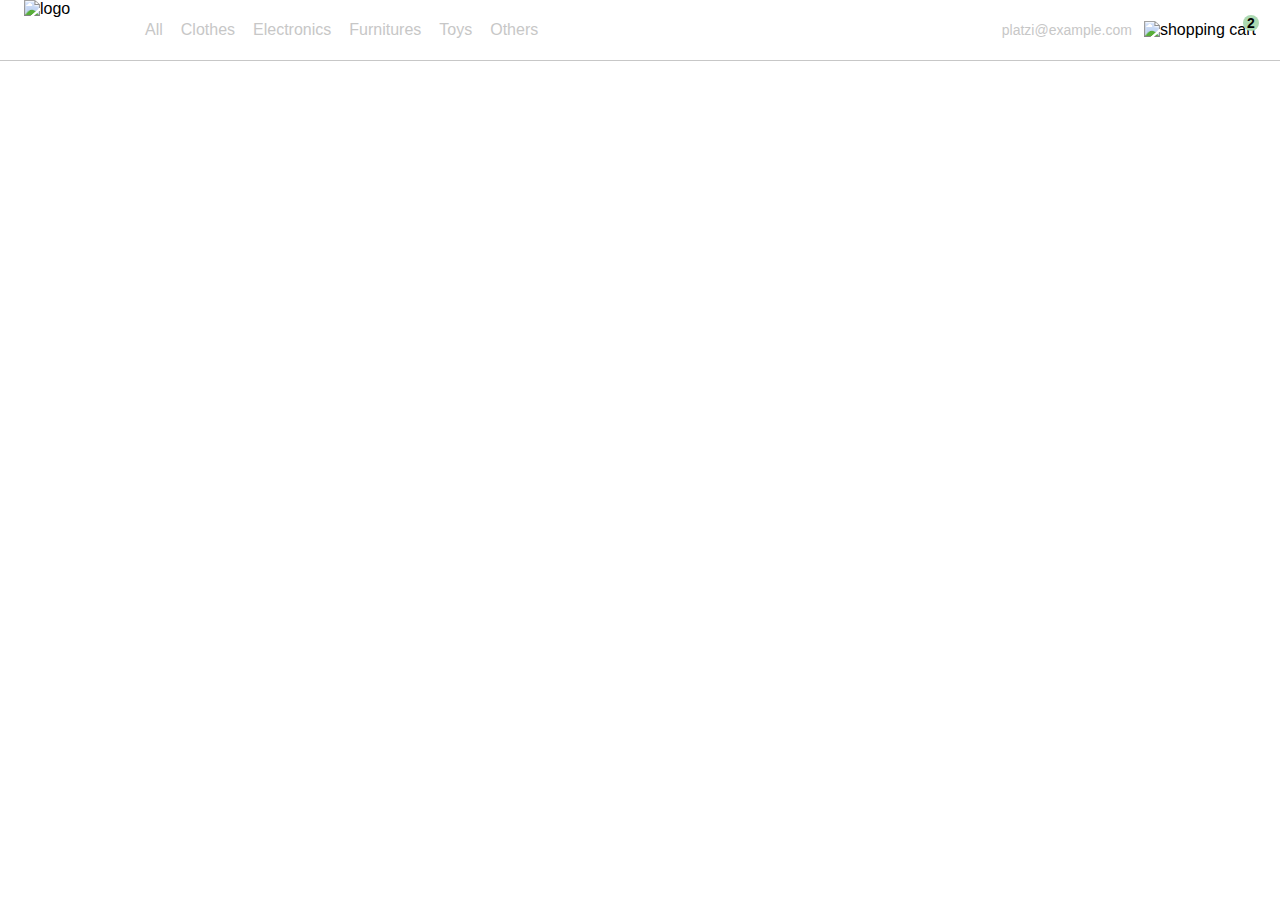
==== index.html @ a831f1f5 "iniciando a unir los componentes" ====
<!DOCTYPE html>
<html lang="en">
<head>
  <meta charset="UTF-8">
  <meta http-equiv="X-UA-Compatible" content="IE=edge">
  <meta name="viewport" content="width=device-width, initial-scale=1.0">
  <link rel="stylesheet" href="./styles.css">
  <title>yardSale: tienda online de cositas chidas</title>

</head>
<body>
  <nav>
    <img src="./icons/icon_menu.svg" alt="menu" class="menu">

    <div class="navbar-left">
      <img src="./logos/logo_yard_sale.svg" alt="logo" class="logo">

      <ul>
        <li>
          <a href="/">All</a>
        </li>
        <li>
          <a href="/">Clothes</a>
        </li>
        <li>
          <a href="/">Electronics</a>
        </li>
        <li>
          <a href="/">Furnitures</a>
        </li>
        <li>
          <a href="/">Toys</a>
        </li>
        <li>
          <a href="/">Others</a>
        </li>
      </ul>
    </div>

    <div class="navbar-right">
      <ul>
        <li class="navbar-email">platzi@example.com</li>
        <li class="navbar-shopping-cart">
          <img src="./icons/icon_shopping_cart.svg" alt="shopping cart">
          <div>2</div>
        </li>
      </ul>
    </div>
  </nav>
</body>
</html>
---- styles.css ----
:root {
    --white: #FFFFFF;
    --black: #000000;
    --very-light-pink: #C7C7C7;
    --text-input-field: #F7F7F7;
    --hospital-green: #ACD9B2;
    --sm: 14px;
    --md: 16px;
    --lg: 18px;
  }
  body {
    margin: 0;
    font-family: 'Quicksand', sans-serif;
  }
  nav {
    display: flex;
    justify-content: space-between;
    padding: 0 24px;
    border-bottom: 1px solid var(--very-light-pink);
  }
  .menu {
    display: none;
  }
  .logo {
    width: 100px;
  }
  .navbar-left ul,
  .navbar-right ul {
    list-style: none;
    padding: 0;
    margin: 0;
    display: flex;
    align-items: center;
    height: 60px;
  }
  .navbar-left {
    display: flex;
  }
  .navbar-left ul {
    margin-left: 12px;
  }
  .navbar-left ul li a,
  .navbar-right ul li a {
    text-decoration: none;
    color: var(--very-light-pink);
    border: 1px solid var(--white);
    padding: 8px;
    border-radius: 8px;
  }
  .navbar-left ul li a:hover,
  .navbar-right ul li a:hover {
    border: 1px solid var(--hospital-green);
    color: var(--hospital-green);
  }
  .navbar-email {
    color: var(--very-light-pink);
    font-size: var(--sm);
    margin-right: 12px;
  }
  .navbar-shopping-cart {
    position: relative;
  }
  .navbar-shopping-cart div {
    width: 16px;
    height: 16px;
    background-color: var(--hospital-green);
    border-radius: 50%;
    font-size: var(--sm);
    font-weight: bold;
    position: absolute;
    top: -6px;
    right: -3px;
    display: flex;
    justify-content: center;
    align-items: center;
  }
  @media (max-width: 640px) {
    .menu {
      display: block;
    }
    .navbar-left ul {
      display: none;
    }
    .navbar-email {
      display: none;
    }
  }
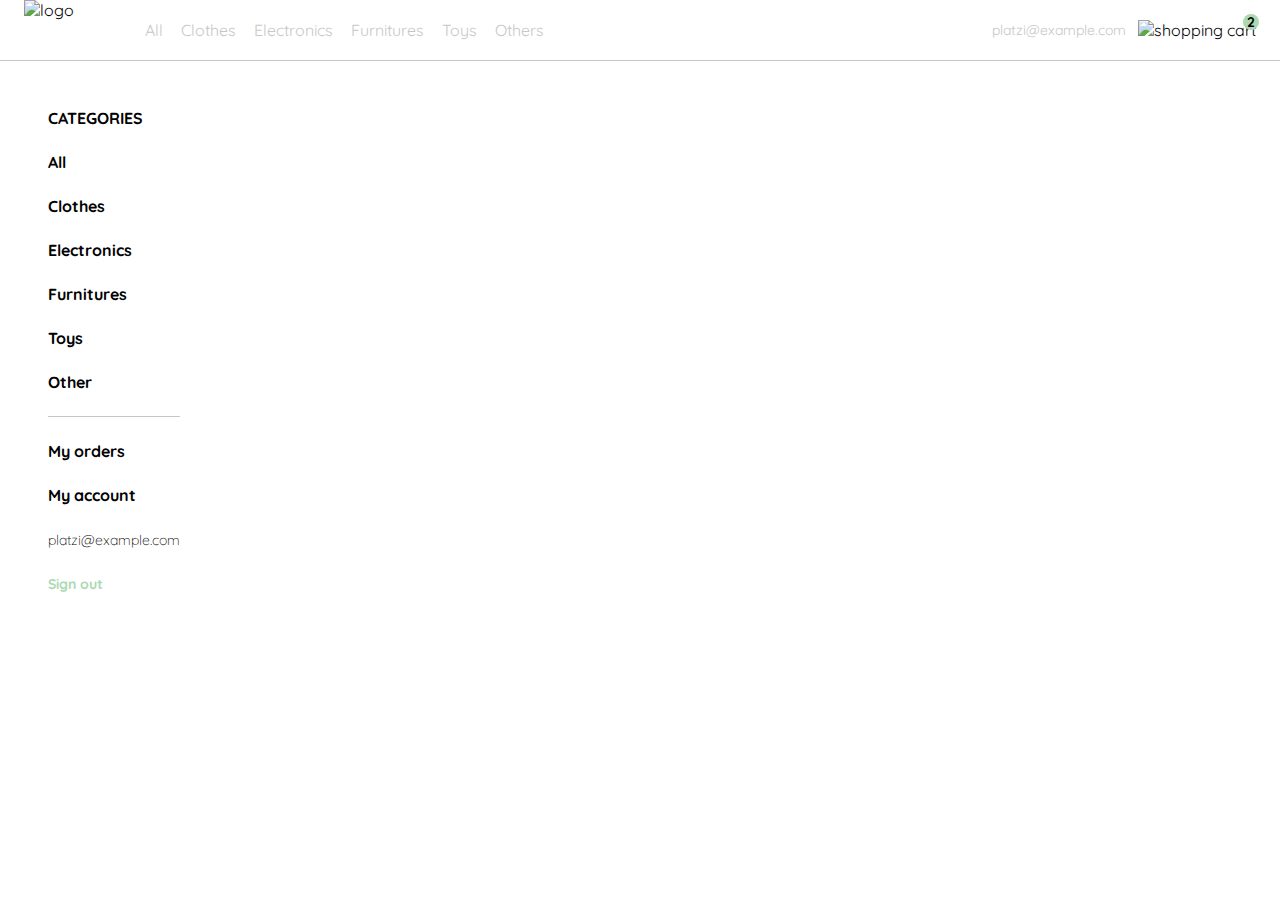
==== commit 03b00c52: "Integrando los componentes del menu desktop y mobile" ====
--- a/index.html
+++ b/index.html
@@ -4,9 +4,12 @@
   <meta charset="UTF-8">
   <meta http-equiv="X-UA-Compatible" content="IE=edge">
   <meta name="viewport" content="width=device-width, initial-scale=1.0">
+  <link rel="preconnect" href="https://fonts.googleapis.com">
+  <link rel="preconnect" href="https://fonts.gstatic.com" crossorigin>
+  <link href="https://fonts.googleapis.com/css2?family=Quicksand:wght@300;500;700&display=swap" rel="stylesheet">
+
   <link rel="stylesheet" href="./styles.css">
   <title>yardSale: tienda online de cositas chidas</title>
-
 </head>
 <body>
   <nav>
@@ -46,6 +49,66 @@
         </li>
       </ul>
     </div>
+    <div class="desktop-menu inactive">
+      <ul>
+        <li>
+          <a href="/" class="title">My orders</a>
+        </li>
+  
+        <li>
+          <a href="/">My account</a>
+        </li>
+  
+        <li>
+          <a href="/">Sign out</a>
+        </li>
+      </ul>
+    </div>
+    <div class="mobile-menu">
+      <ul>
+        <li>
+          <a href="/">CATEGORIES</a>
+        </li>
+        <li>
+          <a href="/">All</a>
+        </li>
+        <li>
+          <a href="/">Clothes</a>
+        </li>
+        <li>
+          <a href="/">Electronics</a>
+        </li>
+        <li>
+          <a href="/">Furnitures</a>
+        </li>
+        <li>
+          <a href="/">Toys</a>
+        </li>
+        <li>
+          <a href="/">Other</a>
+        </li>
+      </ul>
+  
+      <ul>
+        <li>
+          <a href="/">My orders</a>
+        </li>
+        <li>
+          <a href="/">My account</a>
+        </li>
+      </ul>
+  
+      <ul>
+        <li>
+          <a href="/" class="email">platzi@example.com</a>
+        </li>
+        <li>
+          <a href="/" class="sign-out">Sign out</a>
+        </li>
+      </ul>
+    </div>
   </nav>
+
+  <script src="./main.js"></script>
 </body>
 </html>--- a/styles.css
+++ b/styles.css
@@ -1,3 +1,4 @@
+/*General*/
 :root {
     --white: #FFFFFF;
     --black: #000000;
@@ -18,6 +19,11 @@
     padding: 0 24px;
     border-bottom: 1px solid var(--very-light-pink);
   }
+
+  .inactive{
+    display: none;
+  }
+
   .menu {
     display: none;
   }
@@ -54,6 +60,7 @@
   }
   .navbar-email {
     color: var(--very-light-pink);
+    cursor: pointer;
     font-size: var(--sm);
     margin-right: 12px;
   }
@@ -74,6 +81,76 @@
     justify-content: center;
     align-items: center;
   }
+
+  .desktop-menu {
+    position: absolute;
+    top: 60px;
+    right: 60px;
+    background: var(--white);
+    width: 100px;
+    height: auto;
+    border: 1px solid var(--very-light-pink);
+    border-radius: 6px;
+    padding: 20px 20px 0 20px;
+  }
+  .desktop-menu ul {
+    list-style: none;
+    padding: 0;
+    margin: 0;
+  }
+  .desktop-menu ul li {
+    text-align: end;
+  }
+  .desktop-menu ul li:nth-child(1),
+  .desktop-menu ul li:nth-child(2) {
+    font-weight: bold;
+  }
+  .desktop-menu ul li:last-child {
+    padding-top: 20px;
+    border-top: 1px solid var(--very-light-pink);
+  }
+  .desktop-menu ul li:last-child a {
+    color: var(--hospital-green);
+    font-size: var(--sm);
+  }
+  .desktop-menu ul li a {
+    color: var(--back);
+    text-decoration: none;
+    margin-bottom: 20px;
+    display: inline-block;
+  }
+
+  /*Menu en mobile*/
+  .mobile-menu {
+    position: absolute;
+    top: 60px;
+    padding: 24px;
+  }
+  .mobile-menu a {
+    text-decoration: none;
+    color: var(--black);
+    font-weight: bold;
+    /* margin-bottom: 24px; */
+  }
+  .mobile-menu ul {
+    padding: 0;
+    margin: 24px 0 0;
+    list-style: none;
+  }
+  .mobile-menu ul:nth-child(1) {
+    border-bottom: 1px solid var(--very-light-pink);
+  }
+  .mobile-menu ul li {
+    margin-bottom: 24px;
+  }
+  .email {
+    font-size: var(--sm);
+    font-weight: 300 !important;
+  }
+  .sign-out {
+    font-size: var(--sm);
+    color: var(--hospital-green) !important;
+  }
   @media (max-width: 640px) {
     .menu {
       display: block;
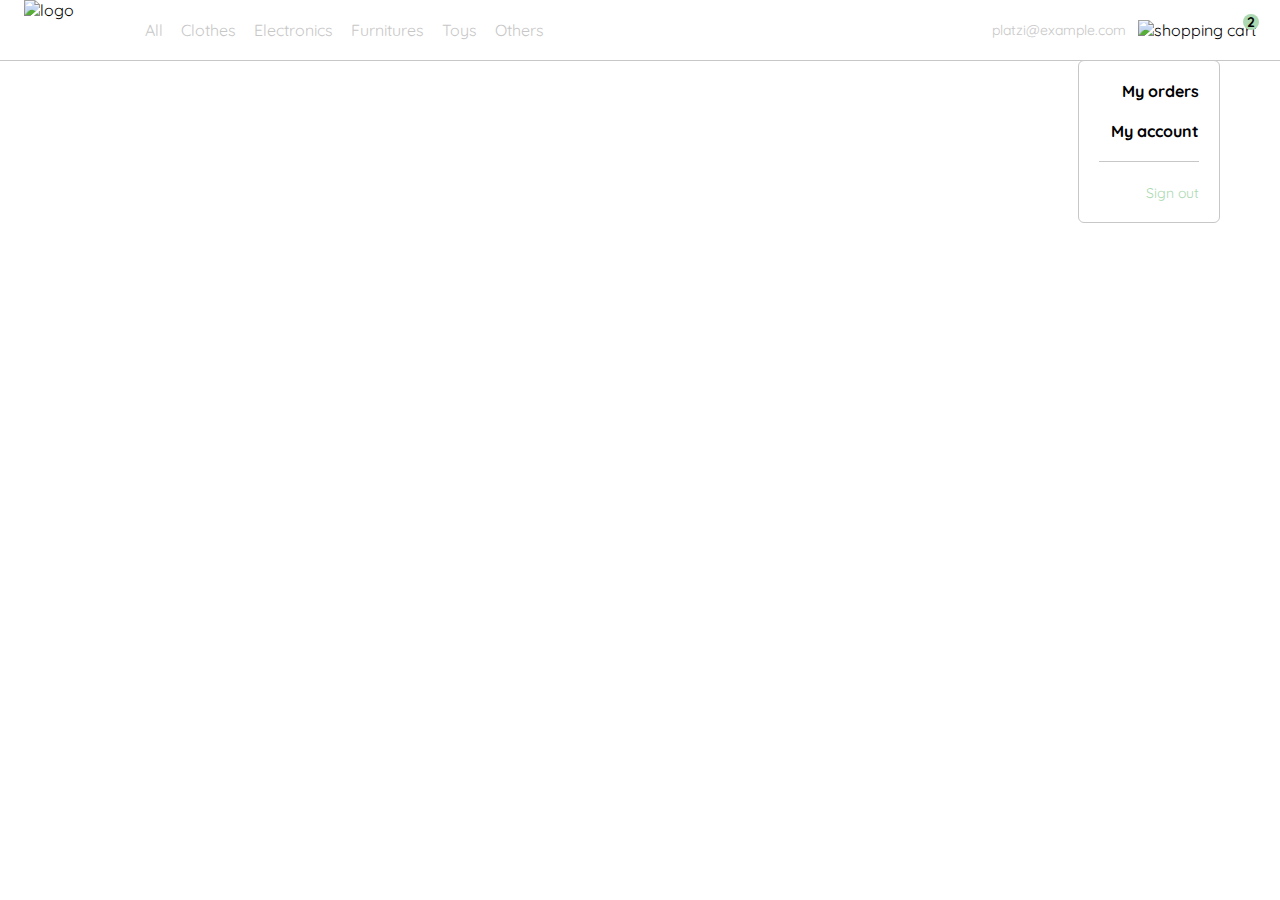
==== commit c3151b48: "Agregando los componentes del menu" ====
--- a/index.html
+++ b/index.html
@@ -7,9 +7,9 @@
   <link rel="preconnect" href="https://fonts.googleapis.com">
   <link rel="preconnect" href="https://fonts.gstatic.com" crossorigin>
   <link href="https://fonts.googleapis.com/css2?family=Quicksand:wght@300;500;700&display=swap" rel="stylesheet">
-
   <link rel="stylesheet" href="./styles.css">
   <title>yardSale: tienda online de cositas chidas</title>
+
 </head>
 <body>
   <nav>
@@ -49,7 +49,8 @@
         </li>
       </ul>
     </div>
-    <div class="desktop-menu inactive">
+
+    <div class="desktop-menu">
       <ul>
         <li>
           <a href="/" class="title">My orders</a>
@@ -64,51 +65,7 @@
         </li>
       </ul>
     </div>
-    <div class="mobile-menu">
-      <ul>
-        <li>
-          <a href="/">CATEGORIES</a>
-        </li>
-        <li>
-          <a href="/">All</a>
-        </li>
-        <li>
-          <a href="/">Clothes</a>
-        </li>
-        <li>
-          <a href="/">Electronics</a>
-        </li>
-        <li>
-          <a href="/">Furnitures</a>
-        </li>
-        <li>
-          <a href="/">Toys</a>
-        </li>
-        <li>
-          <a href="/">Other</a>
-        </li>
-      </ul>
-  
-      <ul>
-        <li>
-          <a href="/">My orders</a>
-        </li>
-        <li>
-          <a href="/">My account</a>
-        </li>
-      </ul>
-  
-      <ul>
-        <li>
-          <a href="/" class="email">platzi@example.com</a>
-        </li>
-        <li>
-          <a href="/" class="sign-out">Sign out</a>
-        </li>
-      </ul>
-    </div>
+
   </nav>
-
-  <script src="./main.js"></script>
 </body>
 </html>--- a/styles.css
+++ b/styles.css
@@ -1,4 +1,3 @@
-/*General*/
 :root {
     --white: #FFFFFF;
     --black: #000000;
@@ -19,11 +18,6 @@
     padding: 0 24px;
     border-bottom: 1px solid var(--very-light-pink);
   }
-
-  .inactive{
-    display: none;
-  }
-
   .menu {
     display: none;
   }
@@ -60,7 +54,6 @@
   }
   .navbar-email {
     color: var(--very-light-pink);
-    cursor: pointer;
     font-size: var(--sm);
     margin-right: 12px;
   }
@@ -119,38 +112,6 @@
     margin-bottom: 20px;
     display: inline-block;
   }
-
-  /*Menu en mobile*/
-  .mobile-menu {
-    position: absolute;
-    top: 60px;
-    padding: 24px;
-  }
-  .mobile-menu a {
-    text-decoration: none;
-    color: var(--black);
-    font-weight: bold;
-    /* margin-bottom: 24px; */
-  }
-  .mobile-menu ul {
-    padding: 0;
-    margin: 24px 0 0;
-    list-style: none;
-  }
-  .mobile-menu ul:nth-child(1) {
-    border-bottom: 1px solid var(--very-light-pink);
-  }
-  .mobile-menu ul li {
-    margin-bottom: 24px;
-  }
-  .email {
-    font-size: var(--sm);
-    font-weight: 300 !important;
-  }
-  .sign-out {
-    font-size: var(--sm);
-    color: var(--hospital-green) !important;
-  }
   @media (max-width: 640px) {
     .menu {
       display: block;
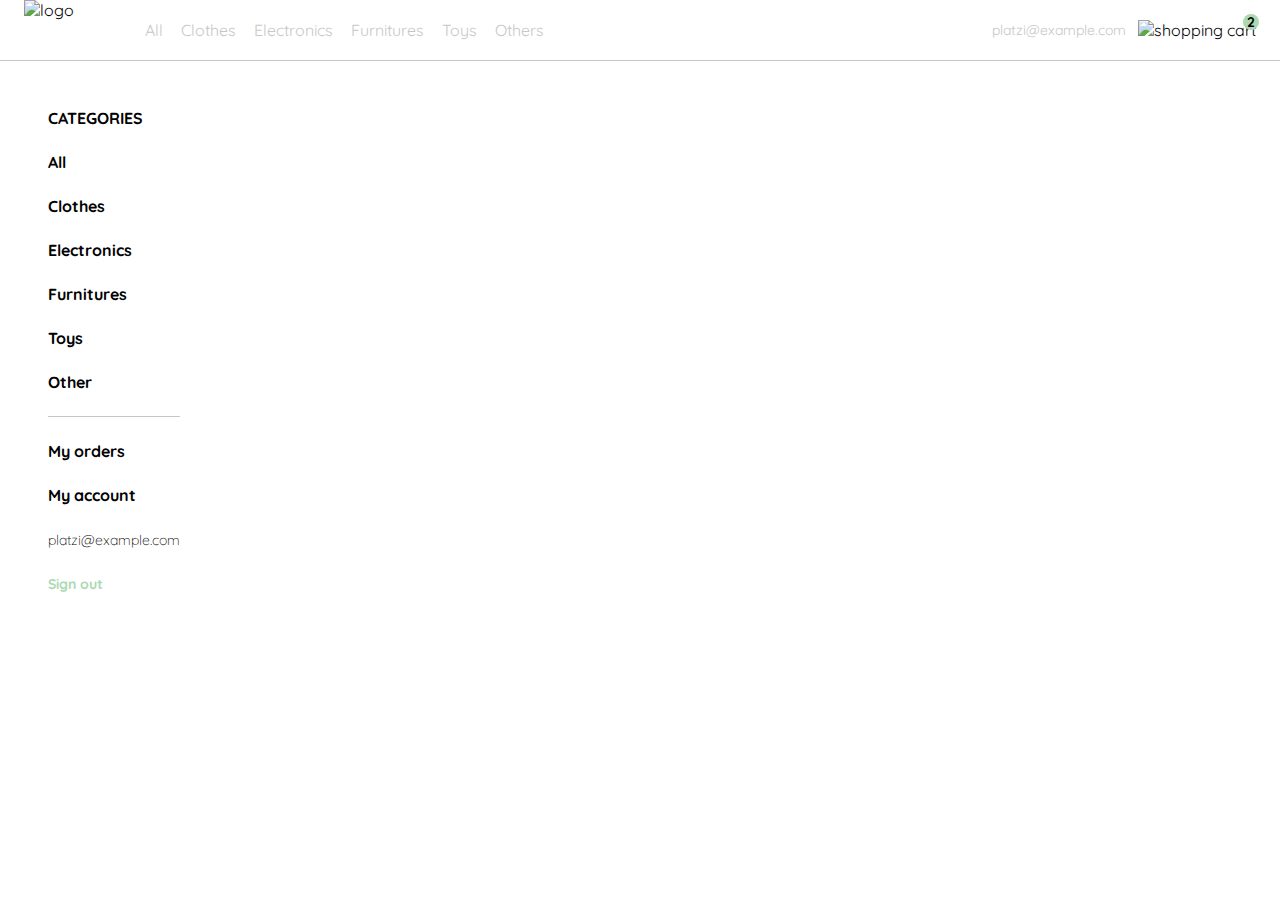
==== commit 5d9f646b: "Merge branch 'main' of github.com:MaikJim/curso-frontend-developer-practico-javascript into main" ====
--- a/index.html
+++ b/index.html
@@ -9,7 +9,6 @@
   <link href="https://fonts.googleapis.com/css2?family=Quicksand:wght@300;500;700&display=swap" rel="stylesheet">
   <link rel="stylesheet" href="./styles.css">
   <title>yardSale: tienda online de cositas chidas</title>
-
 </head>
 <body>
   <nav>
@@ -49,8 +48,7 @@
         </li>
       </ul>
     </div>
-
-    <div class="desktop-menu">
+    <div class="desktop-menu inactive">
       <ul>
         <li>
           <a href="/" class="title">My orders</a>
@@ -65,7 +63,51 @@
         </li>
       </ul>
     </div>
+    <div class="mobile-menu">
+      <ul>
+        <li>
+          <a href="/">CATEGORIES</a>
+        </li>
+        <li>
+          <a href="/">All</a>
+        </li>
+        <li>
+          <a href="/">Clothes</a>
+        </li>
+        <li>
+          <a href="/">Electronics</a>
+        </li>
+        <li>
+          <a href="/">Furnitures</a>
+        </li>
+        <li>
+          <a href="/">Toys</a>
+        </li>
+        <li>
+          <a href="/">Other</a>
+        </li>
+      </ul>
+  
+      <ul>
+        <li>
+          <a href="/">My orders</a>
+        </li>
+        <li>
+          <a href="/">My account</a>
+        </li>
+      </ul>
+  
+      <ul>
+        <li>
+          <a href="/" class="email">platzi@example.com</a>
+        </li>
+        <li>
+          <a href="/" class="sign-out">Sign out</a>
+        </li>
+      </ul>
+    </div>
+  </nav>
 
-  </nav>
+  <script src="./main.js"></script>
 </body>
 </html>--- a/styles.css
+++ b/styles.css
@@ -1,3 +1,4 @@
+/*General*/
 :root {
     --white: #FFFFFF;
     --black: #000000;
@@ -18,6 +19,11 @@
     padding: 0 24px;
     border-bottom: 1px solid var(--very-light-pink);
   }
+
+  .inactive{
+    display: none;
+  }
+
   .menu {
     display: none;
   }
@@ -54,6 +60,7 @@
   }
   .navbar-email {
     color: var(--very-light-pink);
+    cursor: pointer;
     font-size: var(--sm);
     margin-right: 12px;
   }
@@ -112,6 +119,38 @@
     margin-bottom: 20px;
     display: inline-block;
   }
+
+  /*Menu en mobile*/
+  .mobile-menu {
+    position: absolute;
+    top: 60px;
+    padding: 24px;
+  }
+  .mobile-menu a {
+    text-decoration: none;
+    color: var(--black);
+    font-weight: bold;
+    /* margin-bottom: 24px; */
+  }
+  .mobile-menu ul {
+    padding: 0;
+    margin: 24px 0 0;
+    list-style: none;
+  }
+  .mobile-menu ul:nth-child(1) {
+    border-bottom: 1px solid var(--very-light-pink);
+  }
+  .mobile-menu ul li {
+    margin-bottom: 24px;
+  }
+  .email {
+    font-size: var(--sm);
+    font-weight: 300 !important;
+  }
+  .sign-out {
+    font-size: var(--sm);
+    color: var(--hospital-green) !important;
+  }
   @media (max-width: 640px) {
     .menu {
       display: block;
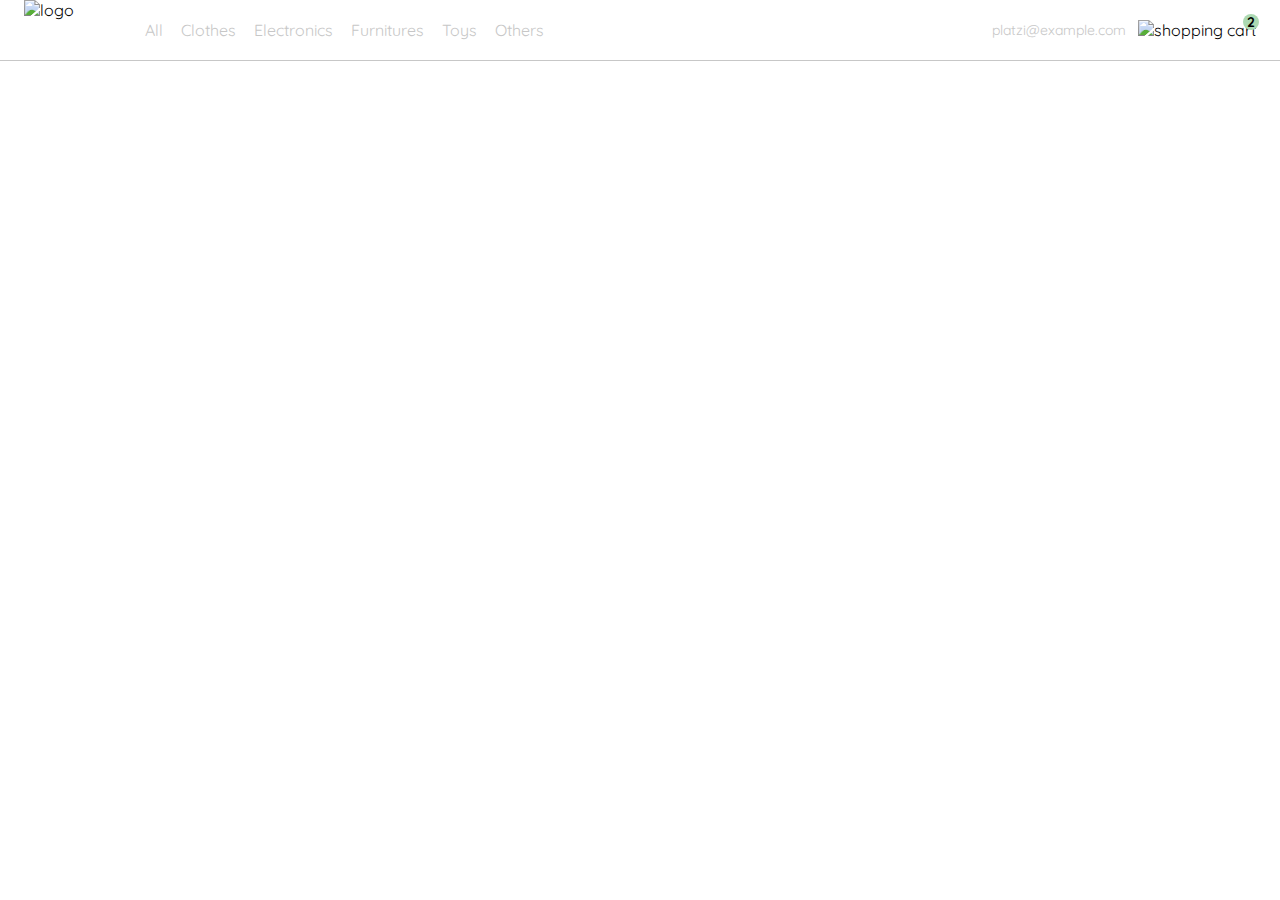
==== commit ad23c2b8: "feat: Agregando los componentes del menu y el carrito de compras" ====
--- a/index.html
+++ b/index.html
@@ -8,7 +8,7 @@
   <link rel="preconnect" href="https://fonts.gstatic.com" crossorigin>
   <link href="https://fonts.googleapis.com/css2?family=Quicksand:wght@300;500;700&display=swap" rel="stylesheet">
   <link rel="stylesheet" href="./styles.css">
-  <title>yardSale: tienda online de cositas chidas</title>
+  <title>YardSale: tienda online de cositas chidas</title>
 </head>
 <body>
   <nav>
@@ -63,7 +63,7 @@
         </li>
       </ul>
     </div>
-    <div class="mobile-menu">
+    <div class="mobile-menu inactive">
       <ul>
         <li>
           <a href="/">CATEGORIES</a>
@@ -108,6 +108,54 @@
     </div>
   </nav>
 
+  <aside class="product-detail inactive">
+    <div class="title-container">
+      <img src="./icons/flechita.svg" alt="arrow">
+      <p class="title">My order</p>
+    </div>
+
+    <div class="my-order-content">
+      <div class="shopping-cart">
+        <figure>
+          <img src="https://images.pexels.com/photos/276517/pexels-photo-276517.jpeg?auto=compress&cs=tinysrgb&dpr=2&h=650&w=940" alt="bike">
+        </figure>
+        <p>Bike</p>
+        <p>$30,00</p>
+        <img src="./icons/icon_close.png" alt="close">
+      </div>
+
+      <div class="shopping-cart">
+        <figure>
+          <img src="https://images.pexels.com/photos/276517/pexels-photo-276517.jpeg?auto=compress&cs=tinysrgb&dpr=2&h=650&w=940" alt="bike">
+        </figure>
+        <p>Bike</p>
+        <p>$30,00</p>
+        <img src="./icons/icon_close.png" alt="close">
+      </div>
+
+      <div class="shopping-cart">
+        <figure>
+          <img src="https://images.pexels.com/photos/276517/pexels-photo-276517.jpeg?auto=compress&cs=tinysrgb&dpr=2&h=650&w=940" alt="bike">
+        </figure>
+        <p>Bike</p>
+        <p>$30,00</p>
+        <img src="./icons/icon_close.png" alt="close">
+      </div>
+
+      <div class="order">
+        <p>
+          <span>Total</span>
+        </p>
+        <p>$560.00</p>
+      </div>
+
+      <button class="primary-button">
+        Checkout
+      </button>
+    </div>
+  </div>
+  </aside>
+
   <script src="./main.js"></script>
 </body>
 </html>--- a/styles.css
+++ b/styles.css
@@ -123,6 +123,7 @@
   /*Menu en mobile*/
   .mobile-menu {
     position: absolute;
+    background-color: var(--white);
     top: 60px;
     padding: 24px;
   }
@@ -151,6 +152,84 @@
     font-size: var(--sm);
     color: var(--hospital-green) !important;
   }
+  
+  /*aside */
+  .product-detail {
+    width: 360px;
+    background-color: var(--white);
+    padding: 0 24px;
+    box-sizing: border-box;
+    position: absolute;
+    right: 0;
+  }
+  .title-container {
+    display: flex;
+  }
+  .title-container img {
+    transform: rotate(180deg);
+    margin-right: 14px;
+  }
+  .title {
+    font-size: var(--lg);
+    font-weight: bold;
+  }
+  .order {
+    display: grid;
+    grid-template-columns: auto 1fr;
+    gap: 16px;
+    align-items: center;
+    background-color: var(--text-input-field);
+    margin-bottom: 24px;
+    border-radius: 8px;
+    padding: 0 24px;
+  }
+  .order p:nth-child(1) {
+    display: flex;
+    flex-direction: column;
+  }
+  .order p span:nth-child(1) {
+    font-size: var(--md);
+    font-weight: bold;
+  }
+  .order p:nth-child(2) {
+    text-align: end;
+    font-weight: bold;
+  }
+  .shopping-cart {
+    display: grid;
+    grid-template-columns: auto 1fr auto auto;
+    gap: 16px;
+    margin-bottom: 24px;
+    align-items: center;
+  }
+  .shopping-cart figure {
+    margin: 0;
+  }
+  .shopping-cart figure img {
+    width: 70px;
+    height: 70px;
+    border-radius: 20px;
+    object-fit: cover;
+  }
+  .shopping-cart p:nth-child(2) {
+    color: var(--very-light-pink);
+  }
+  .shopping-cart p:nth-child(3) {
+    font-size: var(--md);
+    font-weight: bold;
+  }
+  .primary-button {
+    background-color: var(--hospital-green);
+    border-radius: 8px;
+    border: none;
+    color: var(--white);
+    width: 100%;
+    cursor: pointer;
+    font-size: var(--md);
+    font-weight: bold;
+    height: 50px;
+  }
+  
   @media (max-width: 640px) {
     .menu {
       display: block;
@@ -161,4 +240,15 @@
     .navbar-email {
       display: none;
     }
+    .desktop-menu{
+      display: none;
+    }
+    .product-detail {
+      width: 100%;
+    }
+  }
+  @media (min-width: 641px){
+    .mobile-menu {
+      display: none;
+    }
   }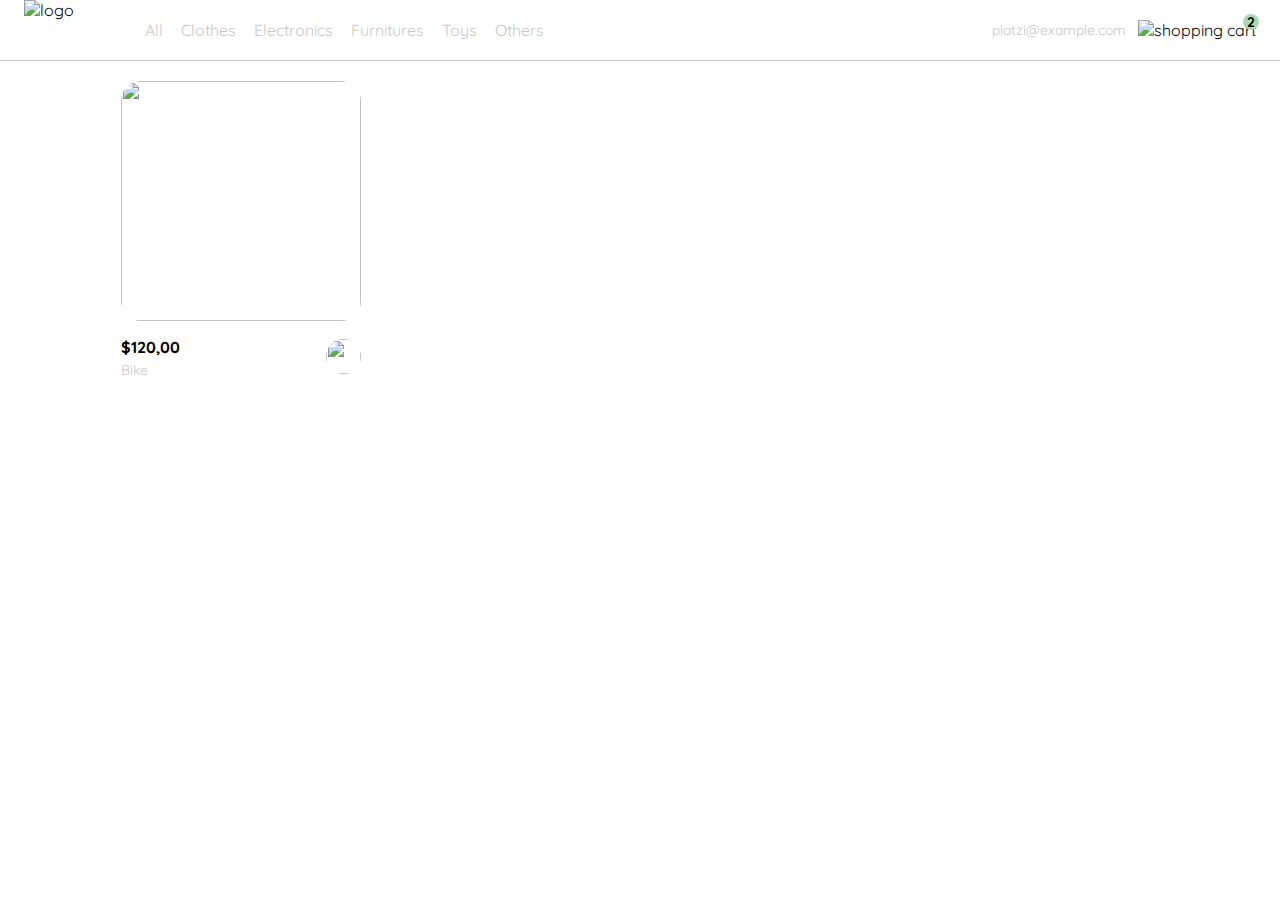
==== commit 62b28b0e: "Style: Integrando los componentes de la lista de compras a partir de arrays con JS" ====
--- a/index.html
+++ b/index.html
@@ -155,6 +155,23 @@
     </div>
   </div>
   </aside>
+  <section class="main-container">
+    <div class="cards-container">
+
+      <div class="product-card">
+        <img src="https://images.pexels.com/photos/276517/pexels-photo-276517.jpeg?auto=compress&cs=tinysrgb&dpr=2&h=650&w=940" alt="">
+        <div class="product-info">
+          <div>
+            <p>$120,00</p>
+            <p>Bike</p>
+          </div>
+          <figure>
+            <img src="./icons/bt_add_to_cart.svg" alt="">
+          </figure>
+        </div>
+      </div>
+    </div>
+  </section>
 
   <script src="./main.js"></script>
 </body>
--- a/styles.css
+++ b/styles.css
@@ -230,6 +230,50 @@
     height: 50px;
   }
   
+  /*Product List*/
+
+  .cards-container {
+    display: grid;
+    grid-template-columns: repeat(auto-fill, 240px);
+    gap: 26px;
+    place-content: center;
+    margin-top: 20px;
+  }
+  .product-card {
+    width: 240px;
+  }
+  .product-card img {
+    width: 240px;
+    height: 240px;
+    border-radius: 20px;
+    object-fit: cover;
+  }
+  .product-info {
+    display: flex;
+    justify-content: space-between;
+    align-items: center;
+    margin-top: 12px;
+  }
+  .product-info figure {
+    margin: 0;
+  }
+  .product-info figure img {
+    width: 35px;
+    height: 35px;
+  }
+  .product-info div p:nth-child(1) {
+    font-weight: bold;
+    font-size: var(--md);
+    margin-top: 0;
+    margin-bottom: 4px;
+  }
+  .product-info div p:nth-child(2) {
+    font-size: var(--sm);
+    margin-top: 0;
+    margin-bottom: 0;
+    color: var(--very-light-pink);
+  }
+ 
   @media (max-width: 640px) {
     .menu {
       display: block;
@@ -246,6 +290,16 @@
     .product-detail {
       width: 100%;
     }
+    .cards-container {
+      grid-template-columns: repeat(auto-fill, 140px);
+    }
+    .product-card {
+      width: 140px;
+    }
+    .product-card img {
+      width: 140px;
+      height: 140px;
+    }
   }
   @media (min-width: 641px){
     .mobile-menu {
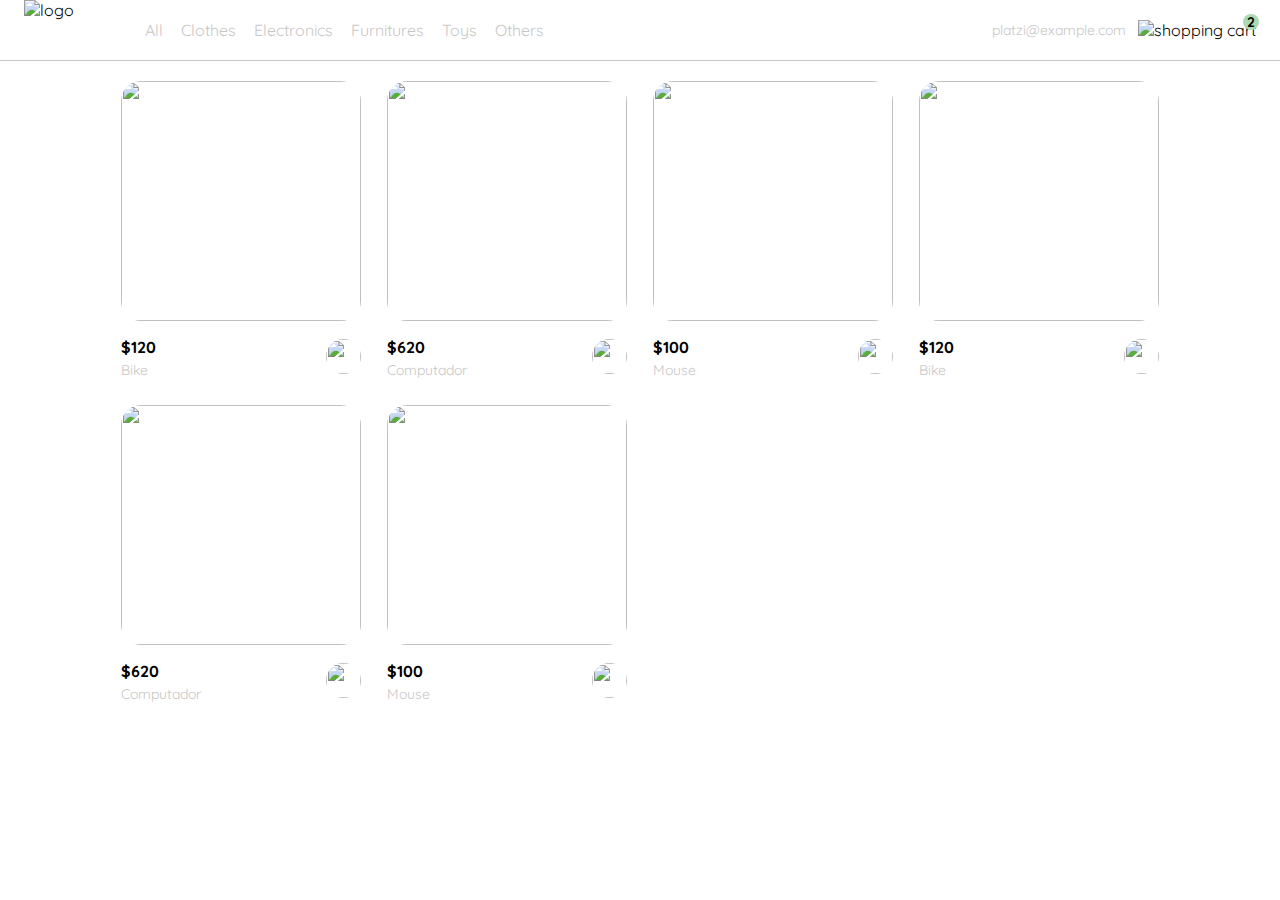
==== commit a0e8519e: "Integrando html con JS y mostrando los productos a partir de arrays" ====
--- a/index.html
+++ b/index.html
@@ -158,18 +158,6 @@
   <section class="main-container">
     <div class="cards-container">
 
-      <div class="product-card">
-        <img src="https://images.pexels.com/photos/276517/pexels-photo-276517.jpeg?auto=compress&cs=tinysrgb&dpr=2&h=650&w=940" alt="">
-        <div class="product-info">
-          <div>
-            <p>$120,00</p>
-            <p>Bike</p>
-          </div>
-          <figure>
-            <img src="./icons/bt_add_to_cart.svg" alt="">
-          </figure>
-        </div>
-      </div>
     </div>
   </section>
 
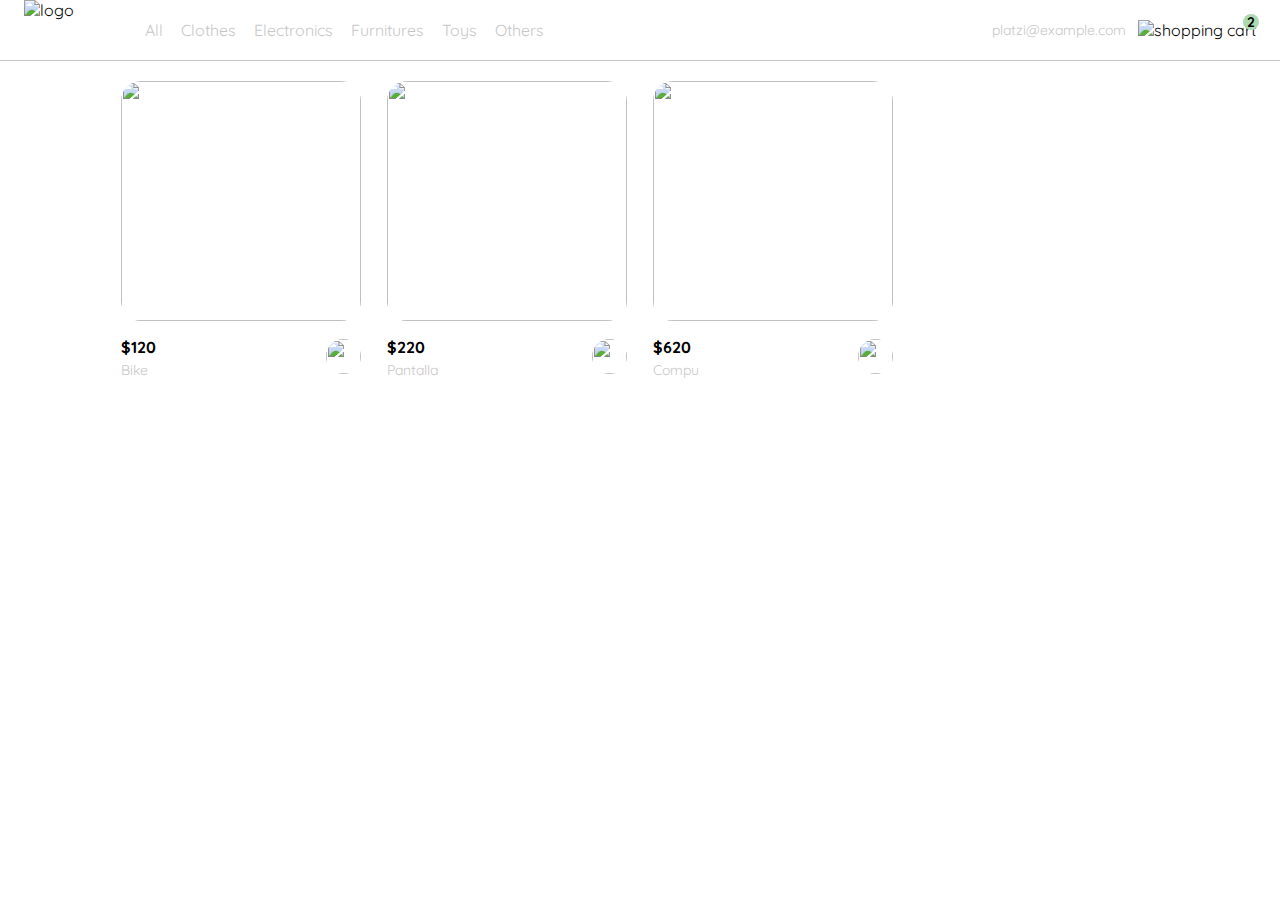
==== commit a3b3a76d: "style: Agregnado el componente detalle de productos" ====
--- a/index.html
+++ b/index.html
@@ -108,7 +108,7 @@
     </div>
   </nav>
 
-  <aside class="product-detail inactive">
+  <aside id="shoppingCartContainer" class="inactive">
     <div class="title-container">
       <img src="./icons/flechita.svg" alt="arrow">
       <p class="title">My order</p>
@@ -155,6 +155,22 @@
     </div>
   </div>
   </aside>
+
+  <aside id="productDetail" class="inactive">
+    <div class="product-detail-close">
+      <img src="./icons/icon_close.png" alt="close">
+    </div>
+    <img src="https://images.pexels.com/photos/276517/pexels-photo-276517.jpeg?auto=compress&cs=tinysrgb&dpr=2&h=650&w=940" alt="bike">
+    <div class="product-info">
+      <p>$35,00</p>
+      <p>Bike</p>
+      <p>With its practical position, this bike also fulfills a decorative function, add your hall or workspace.</p>
+      <button class="primary-button add-to-cart-button">
+        <img src="./icons/bt_add_to_cart.svg" alt="add to cart">
+        Add to cart
+      </button>
+    </div>
+  </aside>
   <section class="main-container">
     <div class="cards-container">
 
--- a/styles.css
+++ b/styles.css
@@ -126,6 +126,8 @@
     background-color: var(--white);
     top: 60px;
     padding: 24px;
+    left: 0;
+    width: 100%;
   }
   .mobile-menu a {
     text-decoration: none;
@@ -153,126 +155,190 @@
     color: var(--hospital-green) !important;
   }
   
-  /*aside */
-  .product-detail {
-    width: 360px;
-    background-color: var(--white);
-    padding: 0 24px;
-    box-sizing: border-box;
-    position: absolute;
-    right: 0;
-  }
-  .title-container {
-    display: flex;
-  }
-  .title-container img {
-    transform: rotate(180deg);
-    margin-right: 14px;
-  }
-  .title {
-    font-size: var(--lg);
-    font-weight: bold;
-  }
-  .order {
-    display: grid;
-    grid-template-columns: auto 1fr;
-    gap: 16px;
-    align-items: center;
-    background-color: var(--text-input-field);
-    margin-bottom: 24px;
-    border-radius: 8px;
-    padding: 0 24px;
-  }
-  .order p:nth-child(1) {
-    display: flex;
-    flex-direction: column;
-  }
-  .order p span:nth-child(1) {
-    font-size: var(--md);
-    font-weight: bold;
-  }
-  .order p:nth-child(2) {
-    text-align: end;
-    font-weight: bold;
-  }
-  .shopping-cart {
-    display: grid;
-    grid-template-columns: auto 1fr auto auto;
-    gap: 16px;
-    margin-bottom: 24px;
-    align-items: center;
-  }
-  .shopping-cart figure {
-    margin: 0;
-  }
-  .shopping-cart figure img {
-    width: 70px;
-    height: 70px;
-    border-radius: 20px;
-    object-fit: cover;
-  }
-  .shopping-cart p:nth-child(2) {
-    color: var(--very-light-pink);
-  }
-  .shopping-cart p:nth-child(3) {
-    font-size: var(--md);
-    font-weight: bold;
-  }
-  .primary-button {
-    background-color: var(--hospital-green);
-    border-radius: 8px;
-    border: none;
-    color: var(--white);
-    width: 100%;
-    cursor: pointer;
-    font-size: var(--md);
-    font-weight: bold;
-    height: 50px;
-  }
-  
-  /*Product List*/
-
-  .cards-container {
-    display: grid;
-    grid-template-columns: repeat(auto-fill, 240px);
-    gap: 26px;
-    place-content: center;
-    margin-top: 20px;
-  }
-  .product-card {
-    width: 240px;
-  }
-  .product-card img {
-    width: 240px;
-    height: 240px;
-    border-radius: 20px;
-    object-fit: cover;
-  }
-  .product-info {
-    display: flex;
-    justify-content: space-between;
-    align-items: center;
-    margin-top: 12px;
-  }
-  .product-info figure {
-    margin: 0;
-  }
-  .product-info figure img {
-    width: 35px;
-    height: 35px;
-  }
-  .product-info div p:nth-child(1) {
-    font-weight: bold;
-    font-size: var(--md);
-    margin-top: 0;
-    margin-bottom: 4px;
-  }
-  .product-info div p:nth-child(2) {
-    font-size: var(--sm);
-    margin-top: 0;
-    margin-bottom: 0;
-    color: var(--very-light-pink);
-  }
+  /* Aside (product detail y carrito) */
+aside {
+  background-color: var(--white);
+  width: 360px;
+  box-sizing: border-box;
+  position: absolute;
+  right: 0;
+}
+
+/* ShoppingCart */
+#shoppingCartContainer {
+  padding: 0 24px;
+}
+.title-container {
+  display: flex;
+}
+.title-container img {
+  transform: rotate(180deg);
+  margin-right: 14px;
+}
+.title {
+  font-size: var(--lg);
+  font-weight: bold;
+}
+.order {
+  display: grid;
+  grid-template-columns: auto 1fr;
+  gap: 16px;
+  align-items: center;
+  background-color: var(--text-input-field);
+  margin-bottom: 24px;
+  border-radius: 8px;
+  padding: 0 24px;
+}
+.order p:nth-child(1) {
+  display: flex;
+  flex-direction: column;
+}
+.order p span:nth-child(1) {
+  font-size: var(--md);
+  font-weight: bold;
+}
+.order p:nth-child(2) {
+  text-align: end;
+  font-weight: bold;
+}
+.shopping-cart {
+  display: grid;
+  grid-template-columns: auto 1fr auto auto;
+  gap: 16px;
+  margin-bottom: 24px;
+  align-items: center;
+}
+.shopping-cart figure {
+  margin: 0;
+}
+.shopping-cart figure img {
+  width: 70px;
+  height: 70px;
+  border-radius: 20px;
+  object-fit: cover;
+}
+.shopping-cart p:nth-child(2) {
+  color: var(--very-light-pink);
+}
+.shopping-cart p:nth-child(3) {
+  font-size: var(--md);
+  font-weight: bold;
+}
+.primary-button {
+  background-color: var(--hospital-green);
+  border-radius: 8px;
+  border: none;
+  color: var(--white);
+  width: 100%;
+  cursor: pointer;
+  font-size: var(--md);
+  font-weight: bold;
+  height: 50px;
+}
+
+/* ProductDetail */
+.product-detail-close {
+  background: var(--white);
+  width: 14px;
+  height: 14px;
+  position: absolute;
+  top: 24px;
+  left: 24px;
+  z-index: 2;
+  padding: 12px;
+  border-radius: 50%;
+}
+.product-detail-close:hover {
+  cursor: pointer;
+}
+#productDetail > img:nth-child(2) {
+  width: 100%;
+  height: 360px;
+  object-fit: cover;
+  border-radius: 0 0 20px 20px;
+}
+#productDetail .product-info {
+  margin: 24px 24px 0 24px;
+}
+#productDetail .product-info p:nth-child(1) {
+  font-weight: bold;
+  font-size: var(--md);
+  margin-top: 0;
+  margin-bottom: 4px;
+}
+#productDetail .product-info p:nth-child(2) {
+  color: var(--very-light-pink);
+  font-size: var(--md);
+  margin-top: 0;
+  margin-bottom: 36px;
+}
+#productDetail .product-info p:nth-child(3) {
+  color: var(--very-light-pink);
+  font-size: var(--sm);
+  margin-top: 0;
+  margin-bottom: 36px;
+}
+.primary-button {
+  background-color: var(--hospital-green);
+  border-radius: 8px;
+  border: none;
+  color: var(--white);
+  width: 100%;
+  cursor: pointer;
+  font-size: var(--md);
+  font-weight: bold;
+  height: 50px;
+}
+.add-to-cart-button {
+  display: flex;
+  align-items: center;
+  justify-content: center;
+}
+
+
+/* Product List */
+.cards-container {
+  display: grid;
+  grid-template-columns: repeat(auto-fill, 240px);
+  gap: 26px;
+  place-content: center;
+  margin-top: 20px;
+}
+.product-card {
+  width: 240px;
+}
+.product-card img {
+  width: 240px;
+  height: 240px;
+  border-radius: 20px;
+  object-fit: cover;
+}
+.product-card .product-info {
+  display: flex;
+  justify-content: space-between;
+  align-items: center;
+  margin-top: 12px;
+}
+.product-card .product-info figure {
+  margin: 0;
+}
+.product-card .product-info figure img {
+  width: 35px;
+  height: 35px;
+}
+.product-card .product-info div p:nth-child(1) {
+  font-weight: bold;
+  font-size: var(--md);
+  margin-top: 0;
+  margin-bottom: 4px;
+}
+.product-card .product-info div p:nth-child(2) {
+  font-size: var(--sm);
+  margin-top: 0;
+  margin-bottom: 0;
+  color: var(--very-light-pink);
+}
+
  
   @media (max-width: 640px) {
     .menu {
